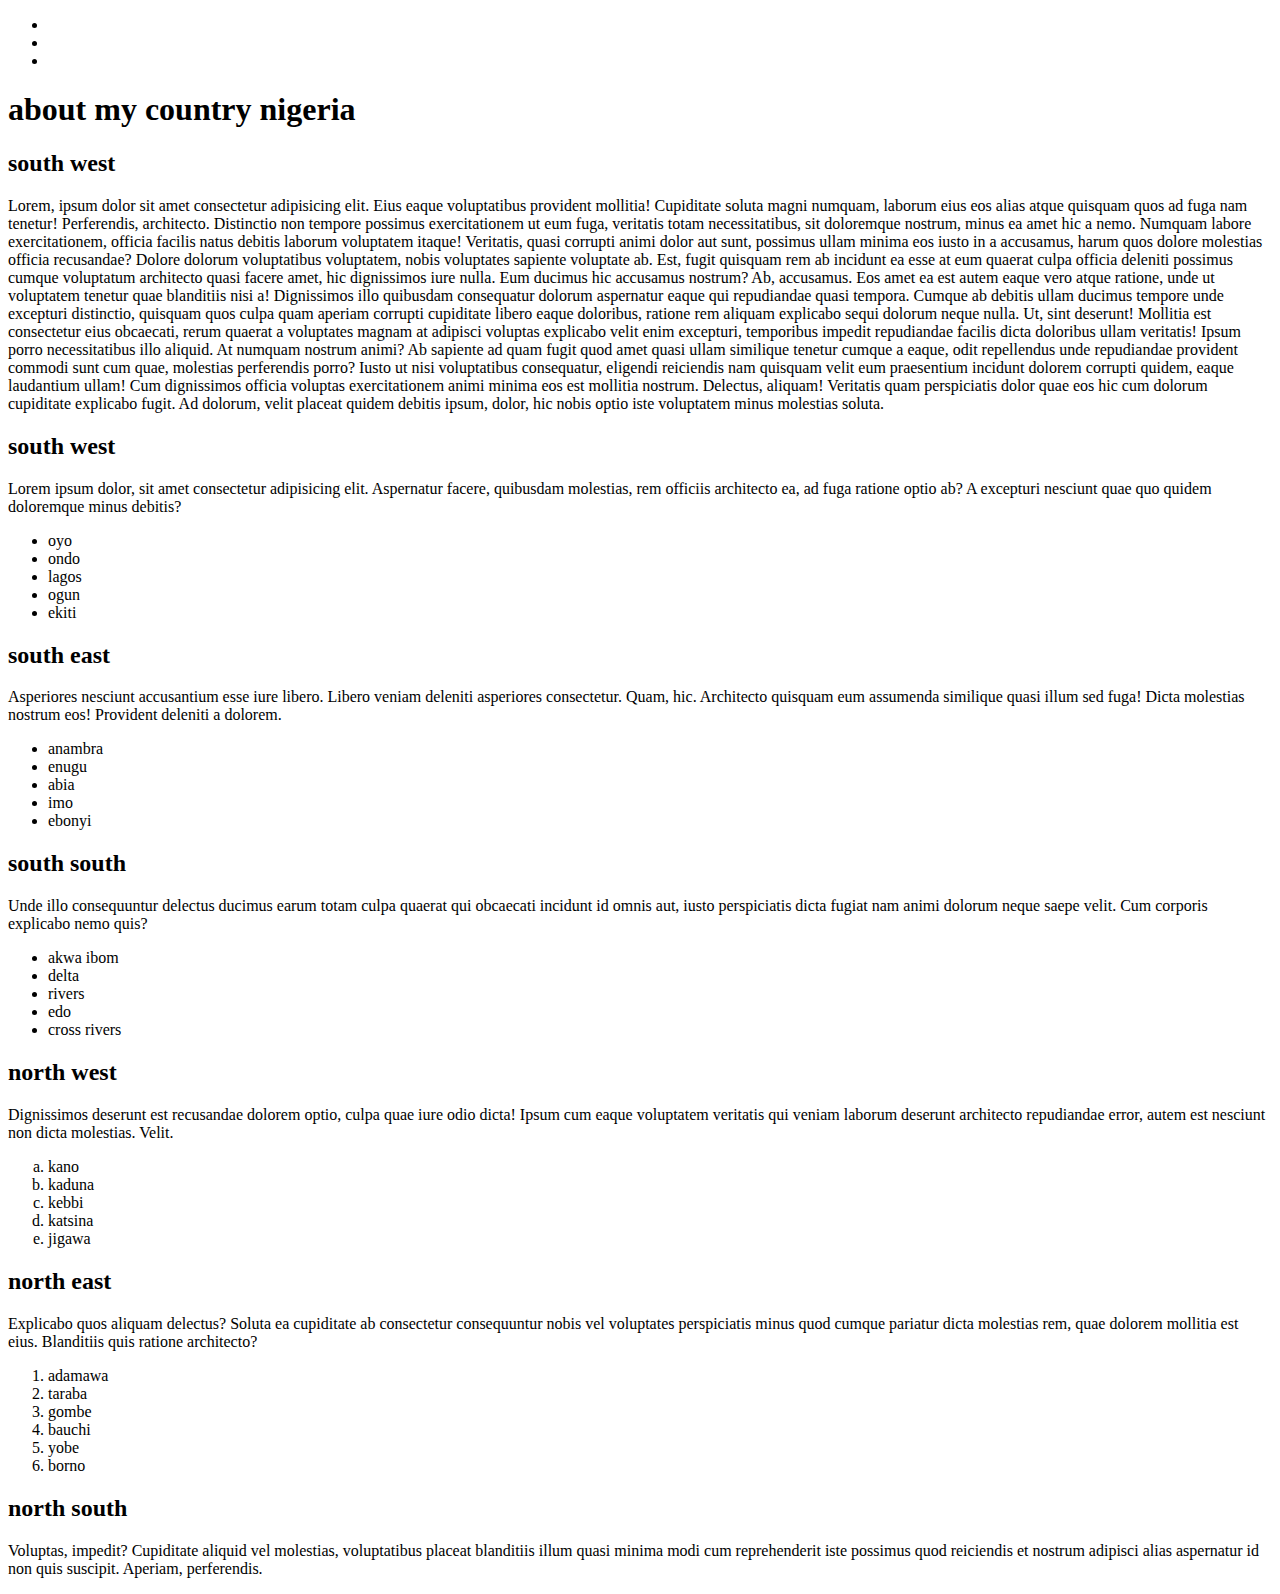
==== index.html @ 83f8ad9a "feat:" ====
<!DOCTYPE html>
<html lang="en">
<head>
    <meta charset="UTF-8">
    <meta name="viewport" content="width=device-width,   -scale=1.0">
    <title>About nigeria</title>
</head>
<body>
    <nav>
        <ul>
            <li><a href="./abibat.html"></a></li>
            <li><a href="./food.html"></a></li>
            <li><a href="./index.html"></a></li>
        </ul>
    </nav>
    <h1>about my country nigeria</h1>
    <section>
        <h2>south west</h2>
        <p>Lorem, ipsum dolor sit amet consectetur adipisicing elit. Eius eaque voluptatibus provident mollitia! Cupiditate soluta magni numquam, laborum eius eos alias atque quisquam quos ad fuga nam tenetur! Perferendis, architecto.
        Distinctio non tempore possimus exercitationem ut eum fuga, veritatis totam necessitatibus, sit doloremque nostrum, minus ea amet hic a nemo. Numquam labore exercitationem, officia facilis natus debitis laborum voluptatem itaque!
        Veritatis, quasi corrupti animi dolor aut sunt, possimus ullam minima eos iusto in a accusamus, harum quos dolore molestias officia recusandae? Dolore dolorum voluptatibus voluptatem, nobis voluptates sapiente voluptate ab.
        Est, fugit quisquam rem ab incidunt ea esse at eum quaerat culpa officia deleniti possimus cumque voluptatum architecto quasi facere amet, hic dignissimos iure nulla. Eum ducimus hic accusamus nostrum?
        Ab, accusamus. Eos amet ea est autem eaque vero atque ratione, unde ut voluptatem tenetur quae blanditiis nisi a! Dignissimos illo quibusdam consequatur dolorum aspernatur eaque qui repudiandae quasi tempora.
        Cumque ab debitis ullam ducimus tempore unde excepturi distinctio, quisquam quos culpa quam aperiam corrupti cupiditate libero eaque doloribus, ratione rem aliquam explicabo sequi dolorum neque nulla. Ut, sint deserunt!
        Mollitia est consectetur eius obcaecati, rerum quaerat a voluptates magnam at adipisci voluptas explicabo velit enim excepturi, temporibus impedit repudiandae facilis dicta doloribus ullam veritatis! Ipsum porro necessitatibus illo aliquid.
        At numquam nostrum animi? Ab sapiente ad quam fugit quod amet quasi ullam similique tenetur cumque a eaque, odit repellendus unde repudiandae provident commodi sunt cum quae, molestias perferendis porro?
        Iusto ut nisi voluptatibus consequatur, eligendi reiciendis nam quisquam velit eum praesentium incidunt dolorem corrupti quidem, eaque laudantium ullam! Cum dignissimos officia voluptas exercitationem animi minima eos est mollitia nostrum.
        Delectus, aliquam! Veritatis quam perspiciatis dolor quae eos hic cum dolorum cupiditate explicabo fugit. Ad dolorum, velit placeat quidem debitis ipsum, dolor, hic nobis optio iste voluptatem minus molestias soluta.
        </p>
    </section>
<section>
    <h2>south west</h2>
    <p>Lorem ipsum dolor, sit amet consectetur adipisicing elit. Aspernatur facere, quibusdam molestias, rem officiis architecto ea, ad fuga ratione optio ab? A excepturi nesciunt quae quo quidem doloremque minus debitis?</p>
    <ul>
        <li>oyo</li>
        <li>ondo</li>
        <li>lagos</li>
        <li>ogun</li>
        <li>ekiti</li>
    </ul>
</section>
<section>
    <h2>south east</h2>
    <p>Asperiores nesciunt accusantium esse iure libero. Libero veniam deleniti asperiores consectetur. Quam, hic. Architecto quisquam eum assumenda similique quasi illum sed fuga! Dicta molestias nostrum eos! Provident deleniti a dolorem.</p>
    <ul>
        <li>anambra</li>
        <li>enugu</li>
        <li>abia</li>
        <li>imo</li>
        <li>ebonyi</li>
    </ul>
</section>
<section>
    <h2>south south</h2>
    <p>Unde illo consequuntur delectus ducimus earum totam culpa quaerat qui obcaecati incidunt id omnis aut, iusto perspiciatis dicta fugiat nam animi dolorum neque saepe velit. Cum corporis explicabo nemo quis?</p>
    <ul>
        <li>akwa ibom</li>
        <li>delta</li>
        <li>rivers</li>
        <li>edo</li>
        <li>cross rivers</li>
    </ul>
</section>
<section>
    <h2>north west</h2>
    <p>Dignissimos deserunt est recusandae dolorem optio, culpa quae iure odio dicta! Ipsum cum eaque voluptatem veritatis qui veniam laborum deserunt architecto repudiandae error, autem est nesciunt non dicta molestias. Velit.</p>
    <ol type="a">
        <li>kano</li>
        <li>kaduna</li>
        <li>kebbi</li>
        <li>katsina</li>
        <li>jigawa</li>
    </ol>
</section>
<section>
    <h2>north east</h2>
    <p>Explicabo quos aliquam delectus? Soluta ea cupiditate ab consectetur consequuntur nobis vel voluptates perspiciatis minus quod cumque pariatur dicta molestias rem, quae dolorem mollitia est eius. Blanditiis quis ratione architecto?</p>
    <ol>
        <li>adamawa</li>
        <li>taraba</li>
        <li>gombe</li>
        <li>bauchi</li>
        <li>yobe</li>
        <li>borno</li>
    </ol>
</section>
<section>
    
    <h2>north south</h2>
    <p>Voluptas, impedit? Cupiditate aliquid vel molestias, voluptatibus placeat blanditiis illum quasi minima modi cum reprehenderit iste possimus quod reiciendis et nostrum adipisci alias aspernatur id non quis suscipit. Aperiam, perferendis.</p>
</section>
</body>
</html>
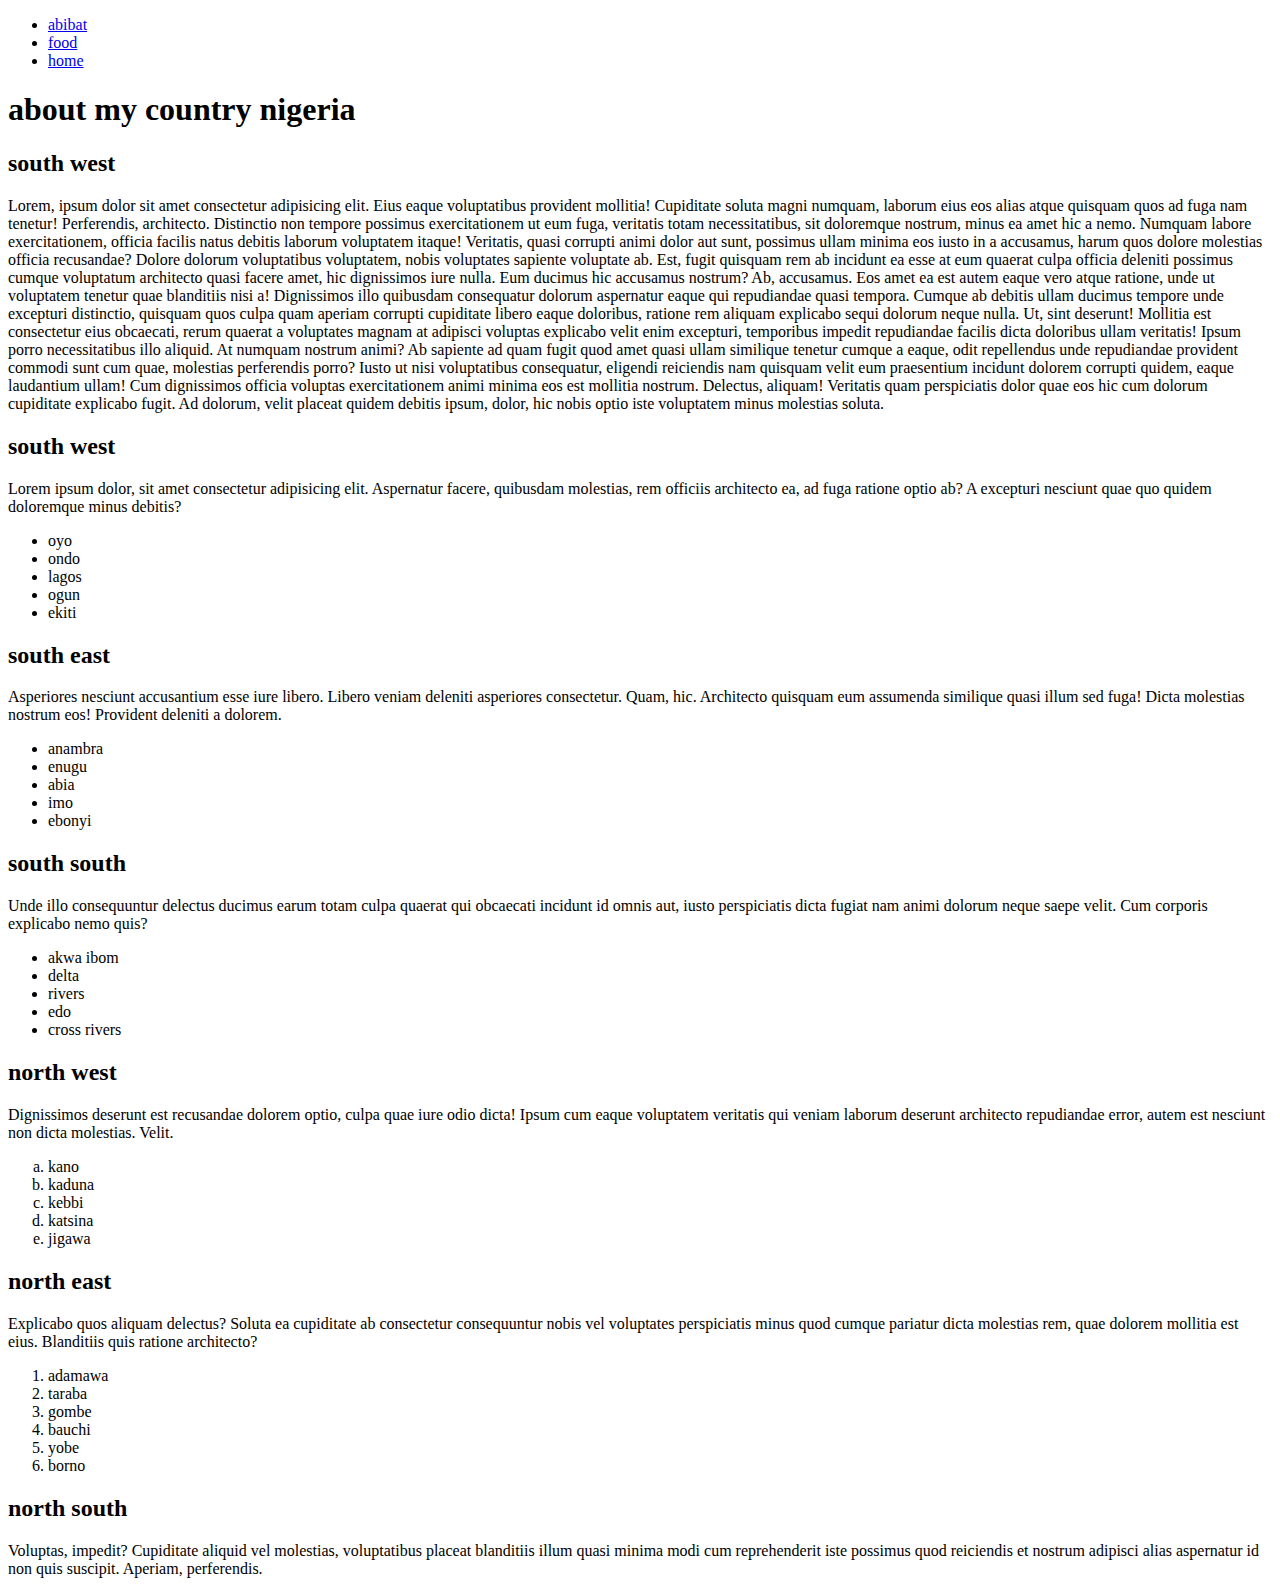
==== commit 51668937: "fix:message" ====
--- a/index.html
+++ b/index.html
@@ -8,9 +8,9 @@
 <body>
     <nav>
         <ul>
-            <li><a href="./abibat.html"></a></li>
-            <li><a href="./food.html"></a></li>
-            <li><a href="./index.html"></a></li>
+            <li><a href="./abibat.html">abibat</a></li>
+            <li><a href="./food.html">food</a></li>
+            <li><a href="./index.html">home</a></li>
         </ul>
     </nav>
     <h1>about my country nigeria</h1>
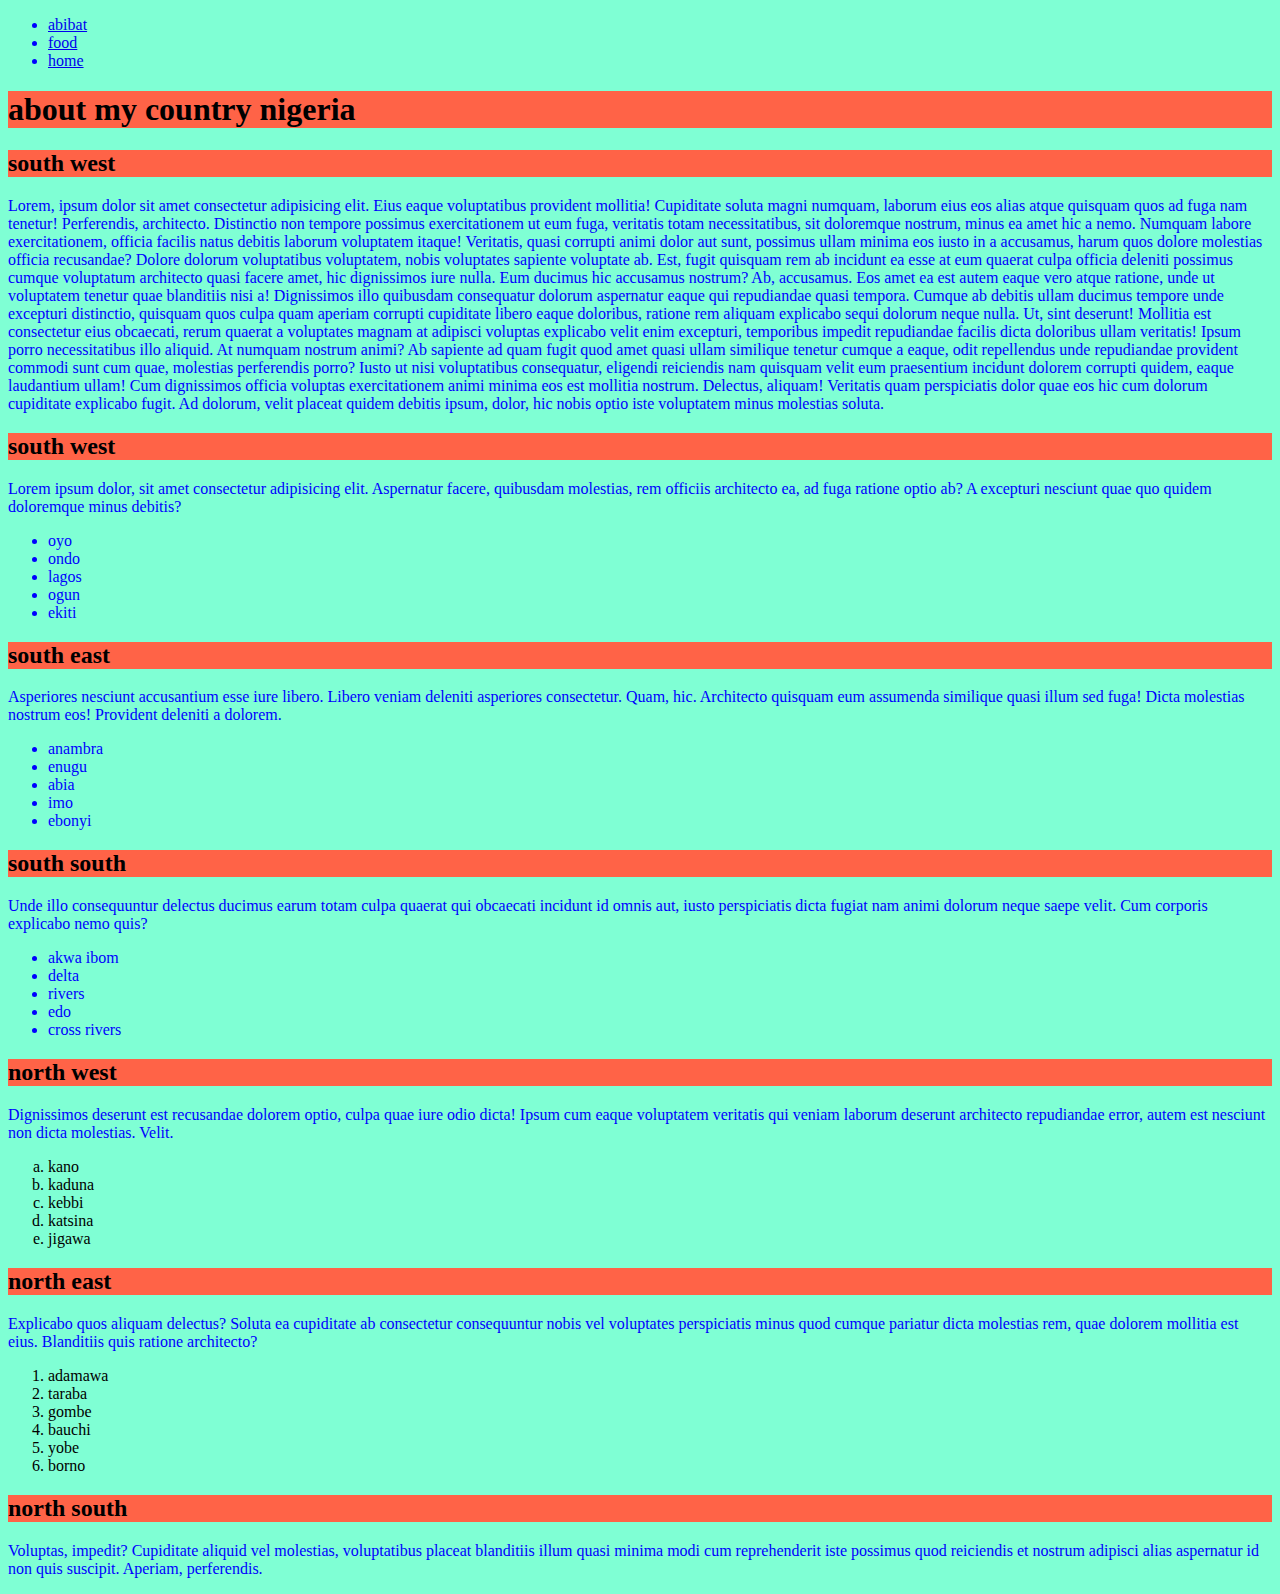
==== commit c930ff05: "fix:css" ====
--- a/index.html
+++ b/index.html
@@ -4,6 +4,7 @@
     <meta charset="UTF-8">
     <meta name="viewport" content="width=device-width,   -scale=1.0">
     <title>About nigeria</title>
+    <link rel="stylesheet" href="./style.css">
 </head>
 <body>
     <nav>
--- a/style.css
+++ b/style.css
@@ -0,0 +1,15 @@
+h1{
+    background-color: tomato; 
+}
+p{
+    color: blue;
+}
+body{
+    background-color: aquamarine;
+}
+h2{
+    background-color: tomato;
+}
+ul li{
+    color: blue;
+}